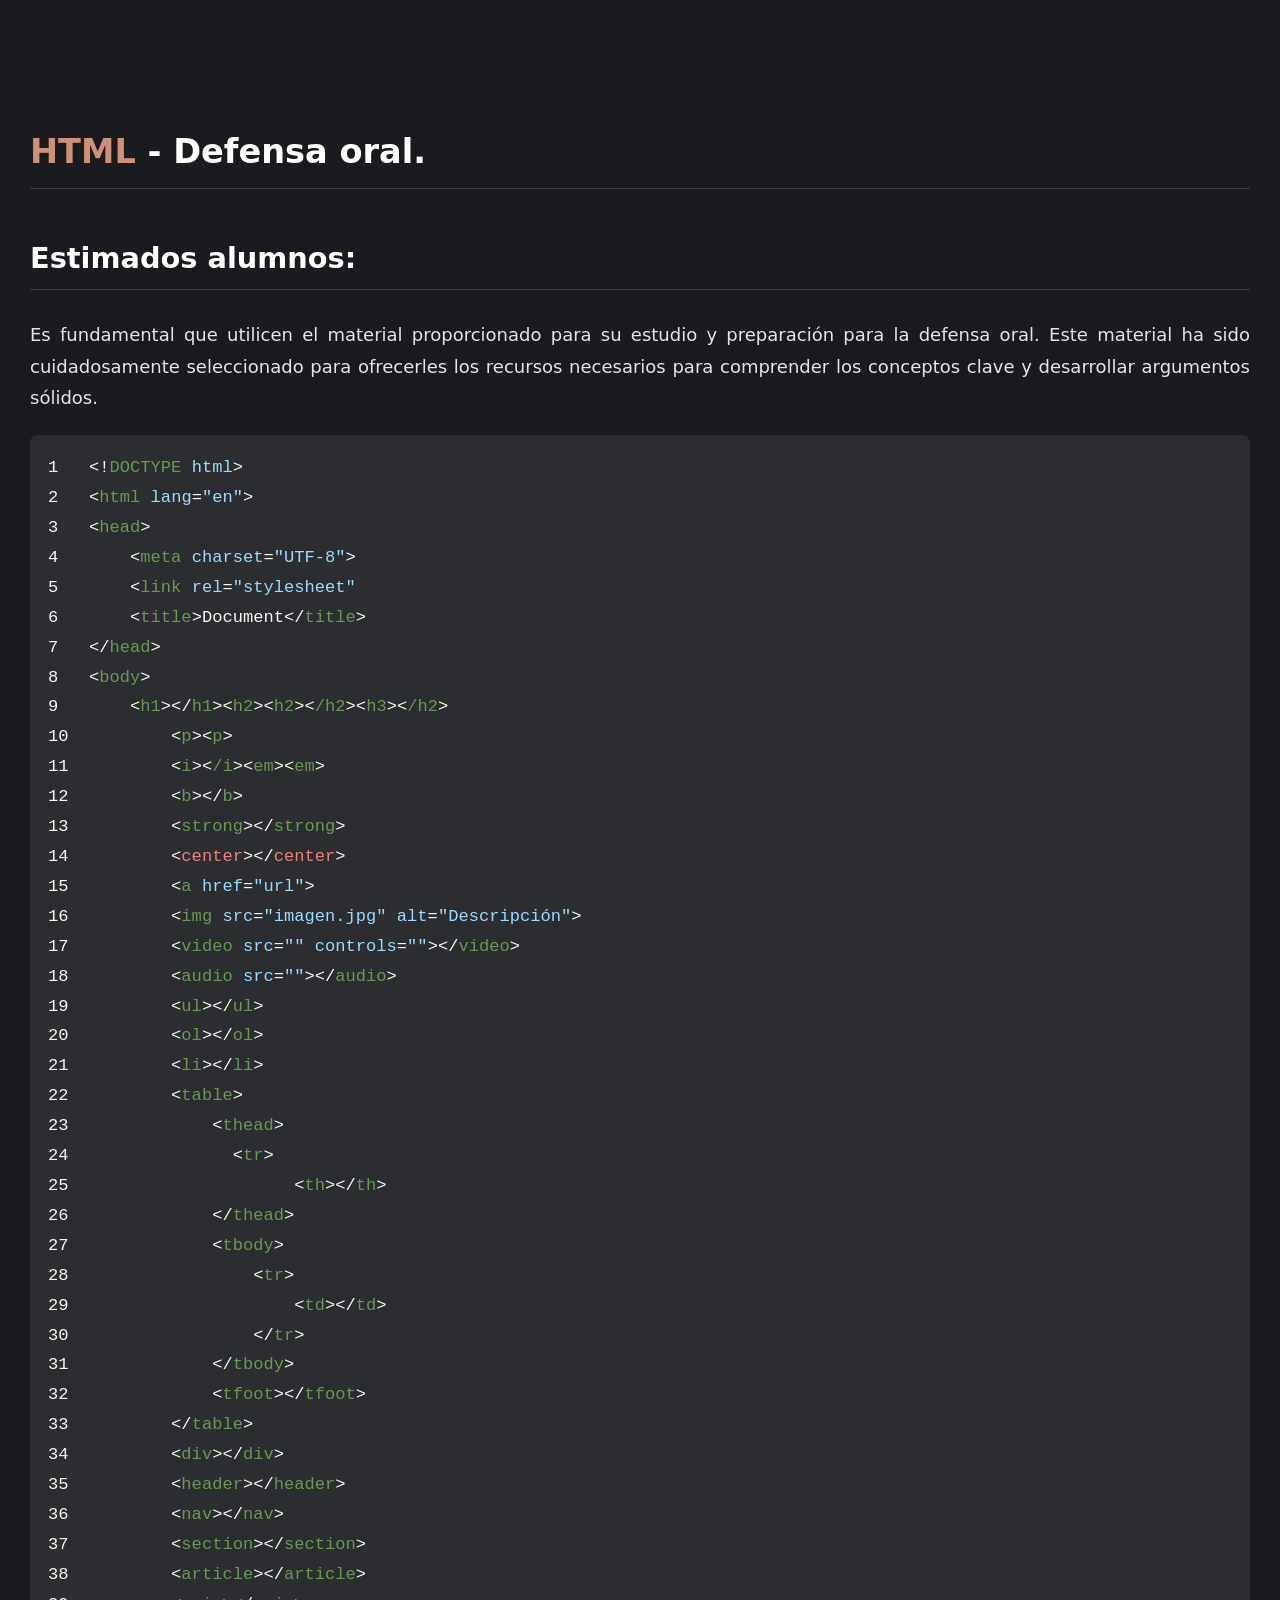
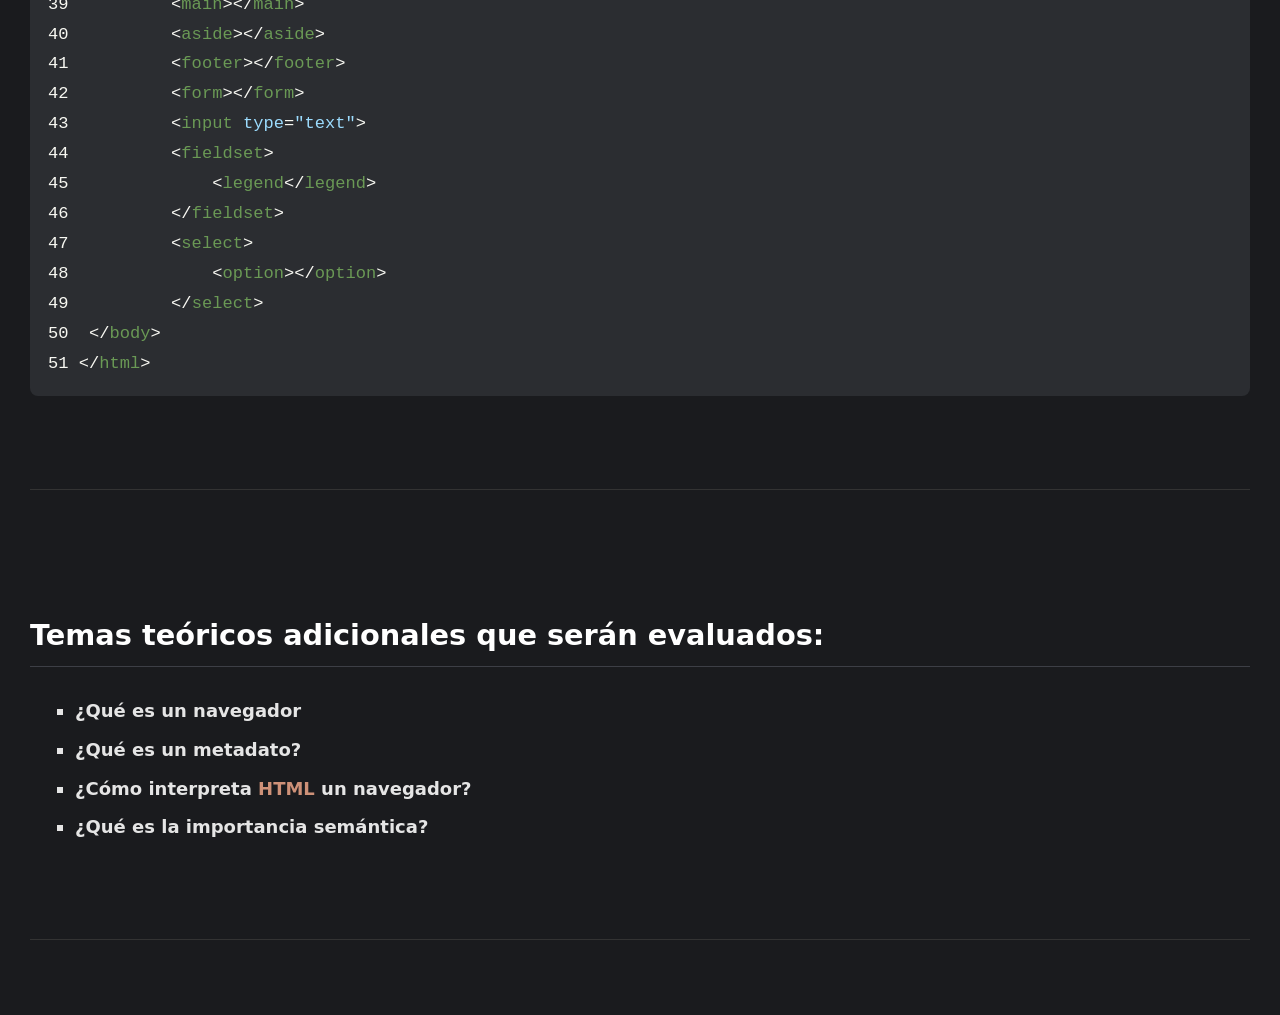
==== defensa.html @ 51fcef9f "Add files via upload" ====
<!DOCTYPE html>
<html lang="en">
<head>
    <link rel="shortcut icon" href="Imagenes/icono.png" type="image/png">
    <meta charset="UTF-8">
    <meta name="viewport" content="width=device-width, initial-scale=1.0">
    <link rel="stylesheet" href="style.css">
    <title>HTML - Defensa oral.</title>
    <link rel="preconnect" href="https://fonts.googleapis.com">
    <link rel="preconnect" href="https://fonts.gstatic.com" crossorigin>
    <link href="https://fonts.googleapis.com/css2?family=Inconsolata:wght@200..900&display=swap" rel="stylesheet">
</head>
<body>
    <h1><span class="naranja">HTML</span> - Defensa oral.</h1>
    <h2>Estimados alumnos:</h2>
    <p>
        Es fundamental que utilicen el material proporcionado para su estudio y preparación para la defensa oral. Este material ha sido cuidadosamente seleccionado para ofrecerles los recursos necesarios para comprender los conceptos clave y desarrollar argumentos sólidos.
    </p>
<pre><code class="cpp">1   &lt;!<span class="verde">DOCTYPE</span> <span class="celeste">html</span>>               
2   &lt;<span class="verde">html</span> <span class="celeste">lang</span>=<span class="celeste">"en"</span>>        
3   &lt;<span class="verde">head</span>>                                                     
4       &lt;<span class="verde">meta</span> <span class="celeste">charset</span>=<span class="celeste">"UTF-8"</span>>  
5       &lt;<span class="verde">link</span> <span class="celeste">rel</span>=<span class="celeste">"stylesheet"</span> 
6       &lt;<span class="verde">title</span>>Document&lt;/<span class="verde">title</span>>                            
7   &lt;/<span class="verde">head</span>>
8   &lt;<span class="verde">body</span>>       
9       &lt;<span class="verde">h1</span>>&lt;/<span class="verde">h1</span>>&lt;<span class="verde">h2</span>>&lt;<span class="verde">h2</span>>&lt;<span class="verde">/h2</span>>&lt;<span class="verde">h3</span>>&lt;<span class="verde">/h2</span>>
10          &lt;<span class="verde">p</span>>&lt;<span class="verde">p</span>>                                              
11          &lt;<span class="verde">i</span>>&lt;<span class="verde">/i</span>>&lt;<span class="verde">em</span>>&lt;<span class="verde">em</span>>                                    
12          &lt;<span class="verde">b</span>>&lt;/<span class="verde">b</span>>                                             
13          &lt;<span class="verde">strong</span>>&lt;/<span class="verde">strong</span>>                                   
14          &lt;<span class="rojo">center</span>>&lt;/<span class="rojo">center</span>>                                   
15          &lt;<span class="verde">a</span> <span class="celeste">href</span>=<span class="celeste">"url"</span>>                                     
16          &lt;<span class="verde">img</span> <span class="celeste">src</span>=<span class="celeste">"imagen.jpg"</span> <span class="celeste">alt</span>=<span class="celeste">"Descripción"</span>>           
17          &lt;<span class="verde">video</span> <span class="celeste">src</span>=<span class="celeste">""</span> <span class="celeste">controls</span>=<span class="celeste">""</span>>&lt;/<span class="verde">video</span>>                  
18          &lt;<span class="verde">audio</span> <span class="celeste">src</span>=<span class="celeste">""</span>>&lt;/<span class="verde">audio</span>>                            
19          &lt;<span class="verde">ul</span>>&lt;/<span class="verde">ul</span>>                                           
20          &lt;<span class="verde">ol</span>>&lt;/<span class="verde">ol</span>>                                           
21          &lt;<span class="verde">li</span>>&lt;/<span class="verde">li</span>>                                           
22          &lt;<span class="verde">table</span>>                                             
23              &lt;<span class="verde">thead</span>>                                         
24                &lt;<span class="verde">tr</span>>                                           
25                      &lt;<span class="verde">th</span>>&lt;/<span class="verde">th</span>> 
26              &lt;/<span class="verde">thead</span>>
27              &lt;<span class="verde">tbody</span>>                                         
28                  &lt;<span class="verde">tr</span>>                                        
29                      &lt;<span class="verde">td</span>>&lt;/<span class="verde">td</span>> 
30                  &lt;/<span class="verde">tr</span>>
31              &lt;/<span class="verde">tbody</span>>
32              &lt;<span class="verde">tfoot</span>>&lt;/<span class="verde">tfoot</span>>
33          &lt;/<span class="verde">table</span>>
34          &lt;<span class="verde">div</span>>&lt;/<span class="verde">div</span>>           
35          &lt;<span class="verde">header</span>>&lt;/<span class="verde">header</span>>     
36          &lt;<span class="verde">nav</span>>&lt;/<span class="verde">nav</span>>           
37          &lt;<span class="verde">section</span>>&lt;/<span class="verde">section</span>>   
38          &lt;<span class="verde">article</span>>&lt;/<span class="verde">article</span>>   
39          &lt;<span class="verde">main</span>>&lt;/<span class="verde">main</span>>         
40          &lt;<span class="verde">aside</span>>&lt;/<span class="verde">aside</span>>       
41          &lt;<span class="verde">footer</span>>&lt;/<span class="verde">footer</span>>     
42          &lt;<span class="verde">form</span>>&lt;/<span class="verde">form</span>>         
43          &lt;<span class="verde">input</span> <span class="celeste">type</span>=<span class="celeste">"text"</span>>      
44          &lt;<span class="verde">fieldset</span>>                                          
45              &lt;<span class="verde">legend</span>&lt;/<span class="verde">legend</span>>                                
46          &lt;/<span class="verde">fieldset</span>>
47          &lt;<span class="verde">select</span>>                                         
48              &lt;<span class="verde">option</span>>&lt;/<span class="verde">option</span>>                               
49          &lt;/<span class="verde">select</span>>
50  &lt;/<span class="verde">body</span>>                                                    
51 &lt;/<span class="verde">html</span>>
</code></pre>
<br>
<hr>
<br>
    <h2>Temas teóricos adicionales que serán evaluados:</h2>
    <ul type="square">
        <li>
            <b>¿Qué es un navegador</b><br>
        </li>
        <li>
            <b>¿Qué es un metadato?</b>
      
        </li>
        <li>
            <b>¿Cómo interpreta <span class="naranja">HTML</span> un navegador?</b><br>
        </li>
        <li>
            <b>¿Qué es la importancia semántica?</b><br>
        </li>
    </ul>
<br>
<hr>
<br>
</body>
</html>
---- style.css ----
/* === Estilo general del documento === */
body {
     max-height: 50vw;
    margin: 40px auto;
    padding: 30px;
    text-align: justify;
    background-color: #1a1b1e;   /* Fondo suave y oscuro */
    color: #e5e5e5;              /* Texto claro */
    font-family: system-ui, -apple-system, BlinkMacSystemFont, 'Segoe UI', Roboto, Oxygen, Ubuntu, Cantarell, 'Open Sans', 'Helvetica Neue', sans-serif;
    
    font-size: 18px;
    line-height: 1.75;
}


iframe{
    max-width: 50vw;
}
.naranja{
    color:orange;
}
img{
    max-width: 50vw;
}

iframe{ max-height: 50vw; border-radius: 20px;}
.center{
    text-align: center;
    
}
.borde{
     max-height: 50vw;
    border-radius: 10px;
}
.negro{
    padding: 10px;
    border-radius: 10px;
    background-color: black;
}
.ayuda1{
    text-align: center;
        background: #2b2d31;
    color: #036d13;
    padding: 3px 6px;
    
    border-radius: 5px;
    font-size: 0.95em;
    font-family: Consolas, "Courier New", monospace;

}
.gris{
    color: lightgray;
}
.redondo{
    border-radius: 20px;
  
}

.izq{
    float: left;
}
.der{
    float: right;
}
/* === Títulos === */
h1, h2, h3, h4, h5, h6 {
    font-weight: 700;
    margin-top: 1.8em;
    margin-bottom: 0.8em;
    line-height: 1.3;
    color: #ffffff;
    border-bottom: 1px solid #3d3f46;
    padding-bottom: 0.4em;
    margin-bottom: 1em;
}

h1 { font-size: 2.1rem; }
h2 { font-size: 1.8rem; }
h3 { font-size: 1.5rem; }

/* === Párrafos === */
p {
    margin: 1.2em 0;
}

/* === Citas tipo Markdown === */
blockquote {
    border-left: 4px solid #3d3f46;
    padding: 12px 18px;
    margin: 1.6em 0;
    background: #232428;
    border-radius: 6px;
    color: #d0d0d0;
}

/* === Separadores === */
hr {
    border: 0;
    border-top: 1px solid #333;
    margin: 2.4em 0;
}

/* === Listas === */
ul, ol {
    padding-left: 45px;
    margin: 1.2em 0;
}
li {
    margin: 0.4em 0;
}

/* === Código en línea === */
code {
    background: #2b2d31;
    color: #ffd479;
    padding: 3px 6px;
    border-radius: 5px;
    font-size: 0.95em;
    font-family: Consolas, "Courier New", monospace;
}

/* === Bloques de código === */
pre code {
    display: block;
    background: #2b2d31;
    padding: 18px;
    border-radius: 8px;
    overflow-x: auto;
    color: #f8f8f2;
}

/* === Enlaces === */
a {
    color: #7dbdff;
    text-decoration: none;
}
a:hover {
    text-decoration: underline;
}
.comentario{
    color:gray;
}
fieldset iframe {
  width: 100%;
  height: 500px;
  max-width: 50vw; /* opcional, para no hacerse gigantes en pantallas grandes */
  display: block;
 
}
.center{
    text-align: center;
}
.control{
    max-height: 50vw;
}
.control2{
    max-height: 25vw;
}
.colorE{
    color:#569CD6 ;
}
.ccp{
    display: block;
    overflow-x: auto;
    padding: 1em;
    padding: 3px 5px;
    color:#c9d1d9;
}
.verde{
    color:#6A9955;
}
.amarillo{
    color:yellow;
}
.violeta{
    color: darkmagenta;
}
.celeste{
    color:#9CDCFE;
}
.naranja{
    color:#CE9178;
}
.azul{

  color: #569CD6;

}
.rojo{
    color: lightcoral;
}
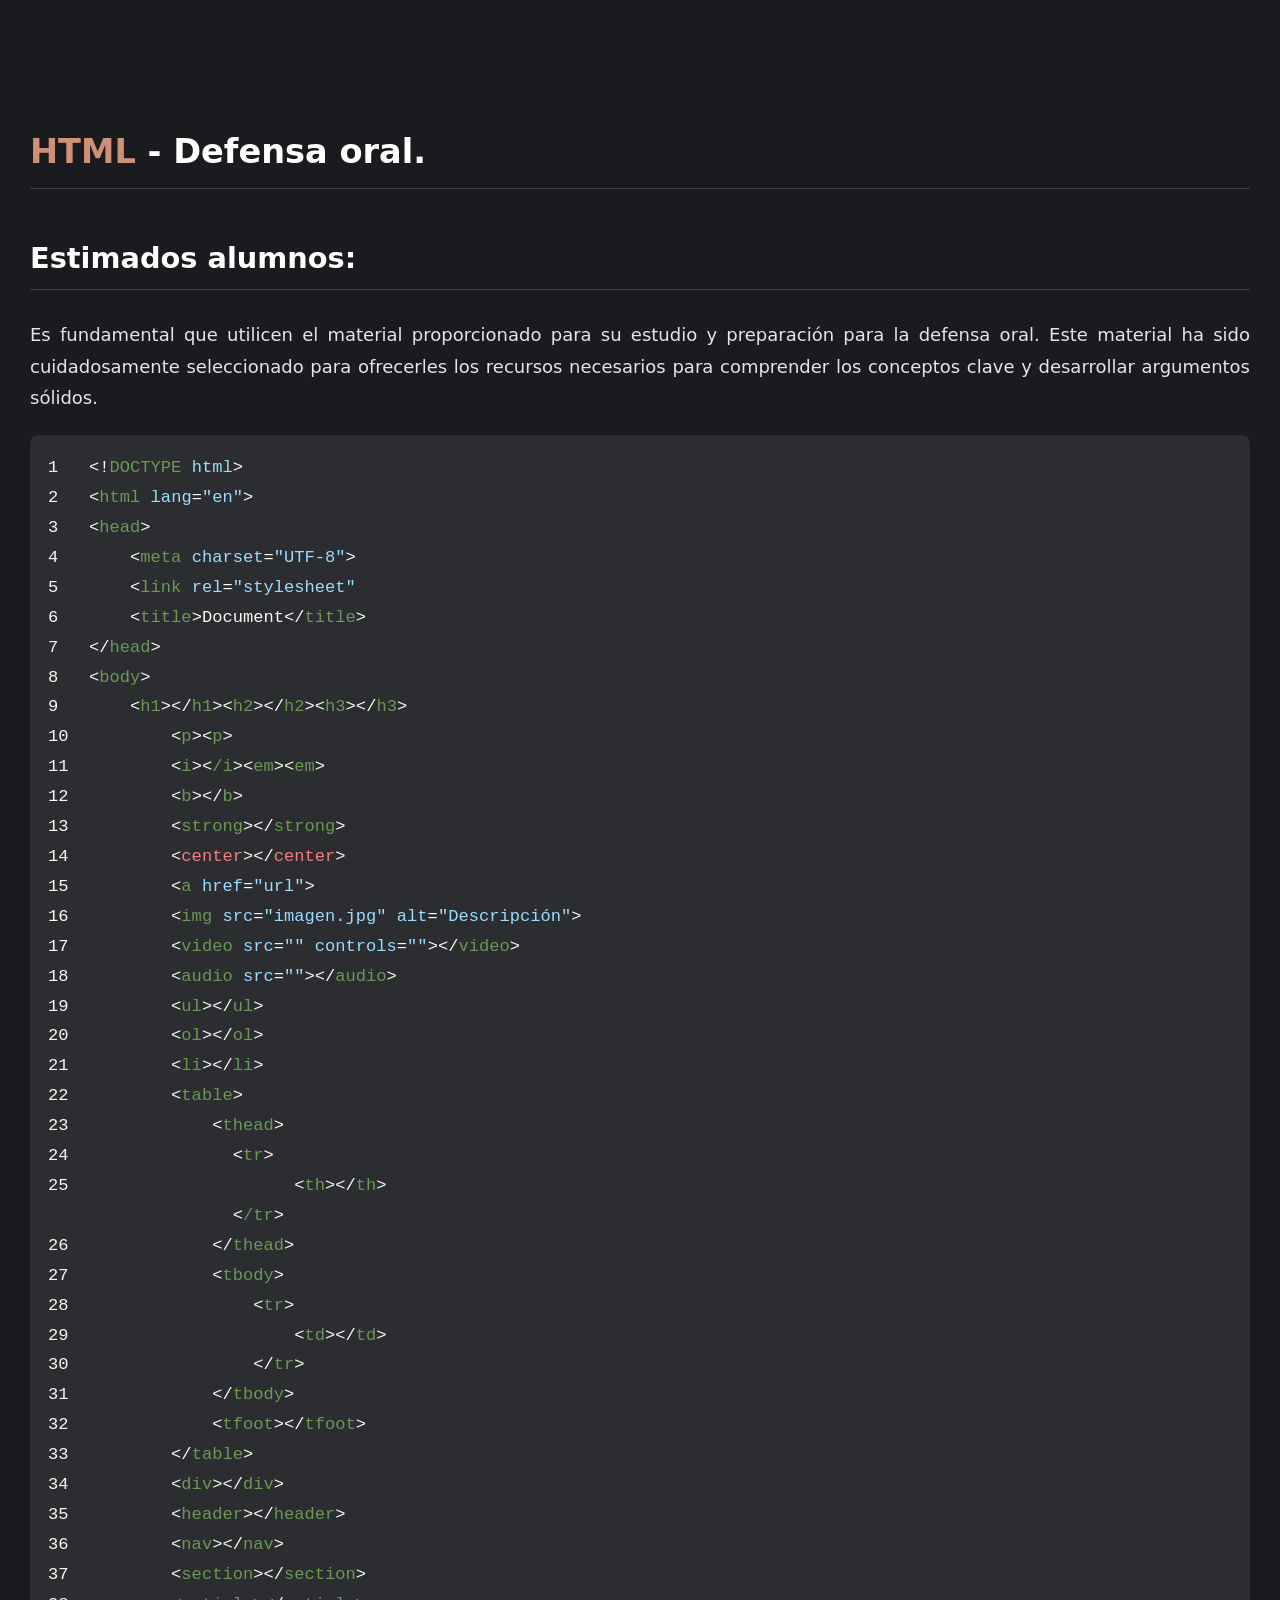
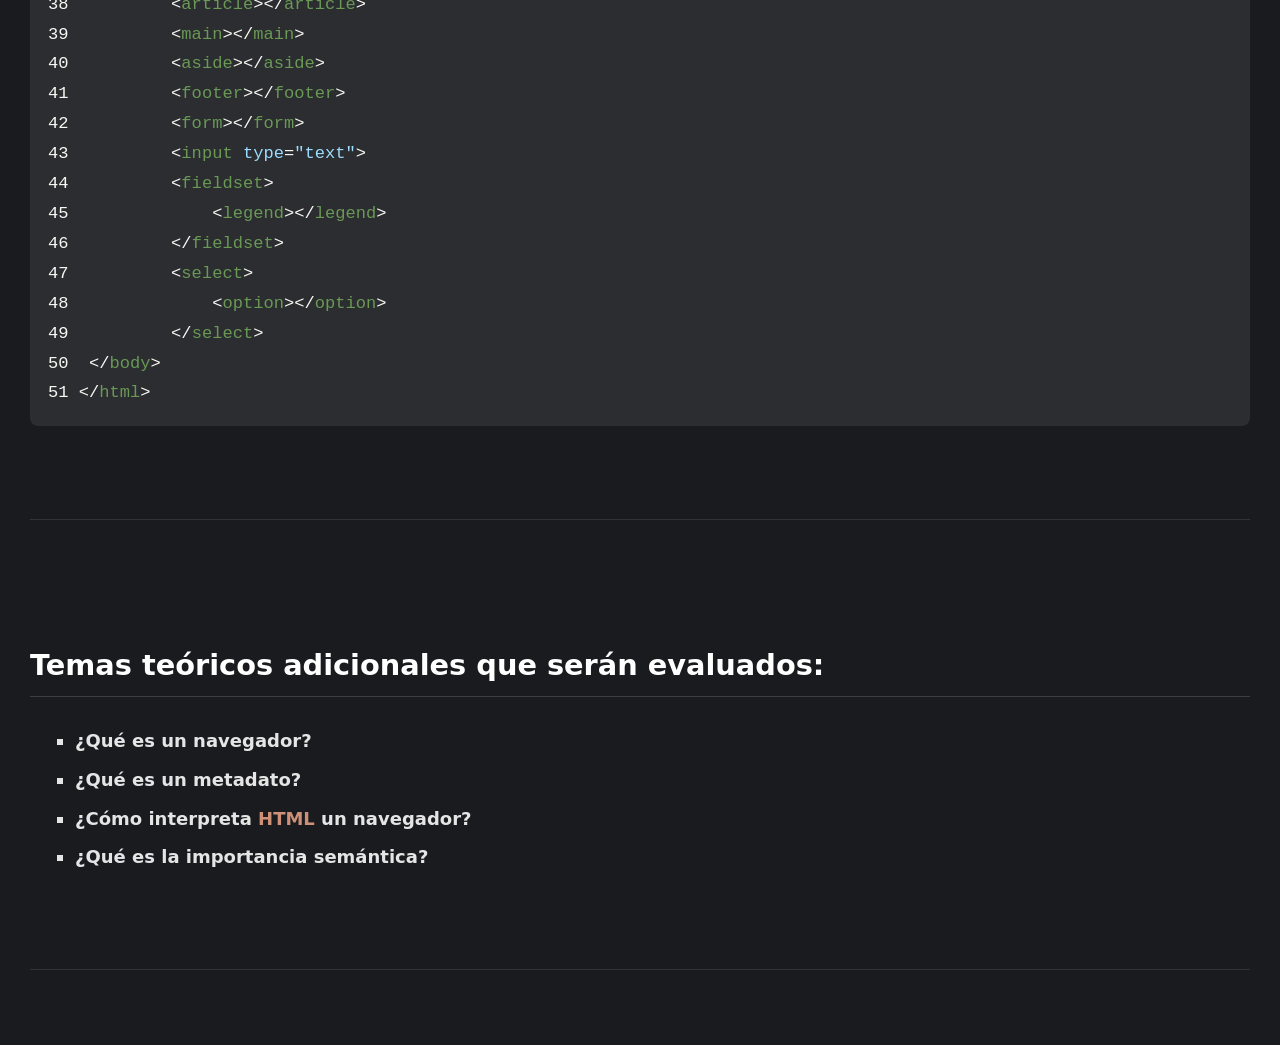
==== commit aac1a0e3: "Update defensa.html" ====
--- a/defensa.html
+++ b/defensa.html
@@ -24,7 +24,7 @@
 6       &lt;<span class="verde">title</span>>Document&lt;/<span class="verde">title</span>>                            
 7   &lt;/<span class="verde">head</span>>
 8   &lt;<span class="verde">body</span>>       
-9       &lt;<span class="verde">h1</span>>&lt;/<span class="verde">h1</span>>&lt;<span class="verde">h2</span>>&lt;<span class="verde">h2</span>>&lt;<span class="verde">/h2</span>>&lt;<span class="verde">h3</span>>&lt;<span class="verde">/h2</span>>
+9       &lt;<span class="verde">h1</span>>&lt;/<span class="verde">h1</span>>&lt;<span class="verde">h2</span>>&lt;/<span class="verde">h2</span>>&lt;<span class="verde">h3</span>>&lt;/<span class="verde">h3</span>>
 10          &lt;<span class="verde">p</span>>&lt;<span class="verde">p</span>>                                              
 11          &lt;<span class="verde">i</span>>&lt;<span class="verde">/i</span>>&lt;<span class="verde">em</span>>&lt;<span class="verde">em</span>>                                    
 12          &lt;<span class="verde">b</span>>&lt;/<span class="verde">b</span>>                                             
@@ -41,6 +41,7 @@
 23              &lt;<span class="verde">thead</span>>                                         
 24                &lt;<span class="verde">tr</span>>                                           
 25                      &lt;<span class="verde">th</span>>&lt;/<span class="verde">th</span>> 
+                  &lt;<span class="verde">/tr</span>>    
 26              &lt;/<span class="verde">thead</span>>
 27              &lt;<span class="verde">tbody</span>>                                         
 28                  &lt;<span class="verde">tr</span>>                                        
@@ -60,7 +61,7 @@
 42          &lt;<span class="verde">form</span>>&lt;/<span class="verde">form</span>>         
 43          &lt;<span class="verde">input</span> <span class="celeste">type</span>=<span class="celeste">"text"</span>>      
 44          &lt;<span class="verde">fieldset</span>>                                          
-45              &lt;<span class="verde">legend</span>&lt;/<span class="verde">legend</span>>                                
+45              &lt;<span class="verde">legend</span>>&lt;/<span class="verde">legend</span>>                                
 46          &lt;/<span class="verde">fieldset</span>>
 47          &lt;<span class="verde">select</span>>                                         
 48              &lt;<span class="verde">option</span>>&lt;/<span class="verde">option</span>>                               
@@ -74,7 +75,7 @@
     <h2>Temas teóricos adicionales que serán evaluados:</h2>
     <ul type="square">
         <li>
-            <b>¿Qué es un navegador</b><br>
+            <b>¿Qué es un navegador?</b><br>
         </li>
         <li>
             <b>¿Qué es un metadato?</b>
